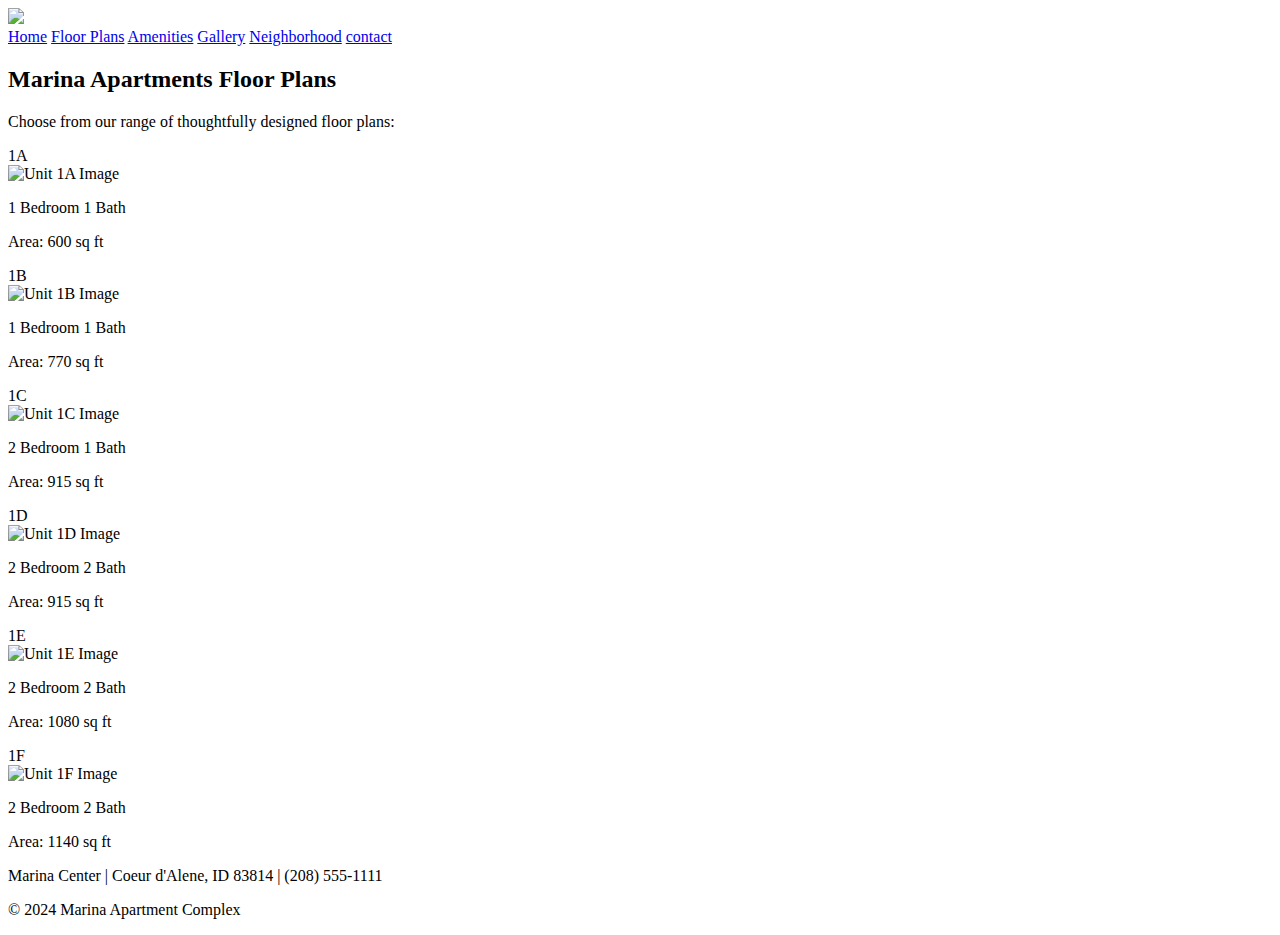
==== floorPlan.html @ f90f48a2 "Update floorPlan.html" ====
<!DOCTYPE html>
<html lang="en">
<head>
    <meta charset="UTF-8">
    <meta name="viewport" content="width=device-width, initial-scale=1.0">
    <title>Marina Apartments Floor Plans</title>
    <link rel="stylesheet" href="styles.css">
    <script src="app.js" defer></script>
</head>

<body>


<nav>
    <img class="toplogo" src="images/Marina.png" />
    <div class="link-group">
        <a href="index.html">Home</a>
        <a href="floorPlan.html">Floor Plans</a>
        <a href="amenities.html">Amenities</a>
        <a href="gallery.html">Gallery</a>
        <a href="neighborhood.html">Neighborhood</a>
        <a href="contact.html">contact</a>
    </div>
</nav>

<main>
    <h2>Marina Apartments Floor Plans</h2>
    <p>Choose from our range of thoughtfully designed floor plans:</p>
    
    <div class="floorplans">
        <div class="unit">
            <div class="label">1A</div>
            <img src="./images/n1b1b600.jpg" alt="Unit 1A Image" />
            <p>1 Bedroom 1 Bath</p>
            <p>Area: 600 sq ft</p>
  
        </div>
        <div class="unit">
            <div class="label">1B</div>
            <img src="./images/n1b1b770.jpg" alt="Unit 1B Image" />
            <p>1 Bedroom 1 Bath</p>
            <p>Area: 770 sq ft</p>
    
        </div>
        <div class="unit">
            <div class="label">1C</div>
            <img src="./images/n2b1b915.jpg" alt="Unit 1C Image" />
            <p>2 Bedroom 1 Bath</p>
            <p>Area: 915 sq ft</p>
     
        </div>
        <div class="unit">
            <div class="label">1D</div>
            <img src="./images/n2b2b915.jpg" alt="Unit 1D Image" />
            <p>2 Bedroom 2 Bath</p>
            <p>Area: 915 sq ft</p>
        
        </div>
        <div class="unit">
            <div class="label">1E</div>
            <img src="./images/n2b2b1080.jpg" alt="Unit 1E Image" />
            <p>2 Bedroom 2 Bath</p>
            <p>Area: 1080 sq ft</p>
        </div>
        <div class="unit">
            <div class="label">1F</div>
            <img src="./images/n2b2b1140.jpg" alt="Unit 1F Image" />
            <p>2 Bedroom 2 Bath</p>
            <p>Area: 1140 sq ft</p>
        </div>
    </div>
</main>

<footer>
    <p>Marina Center | Coeur d'Alene, ID 83814 | (208) 555-1111</p>
    <p>&copy; 2024 Marina Apartment Complex</p>
</footer>

</body>
</html>
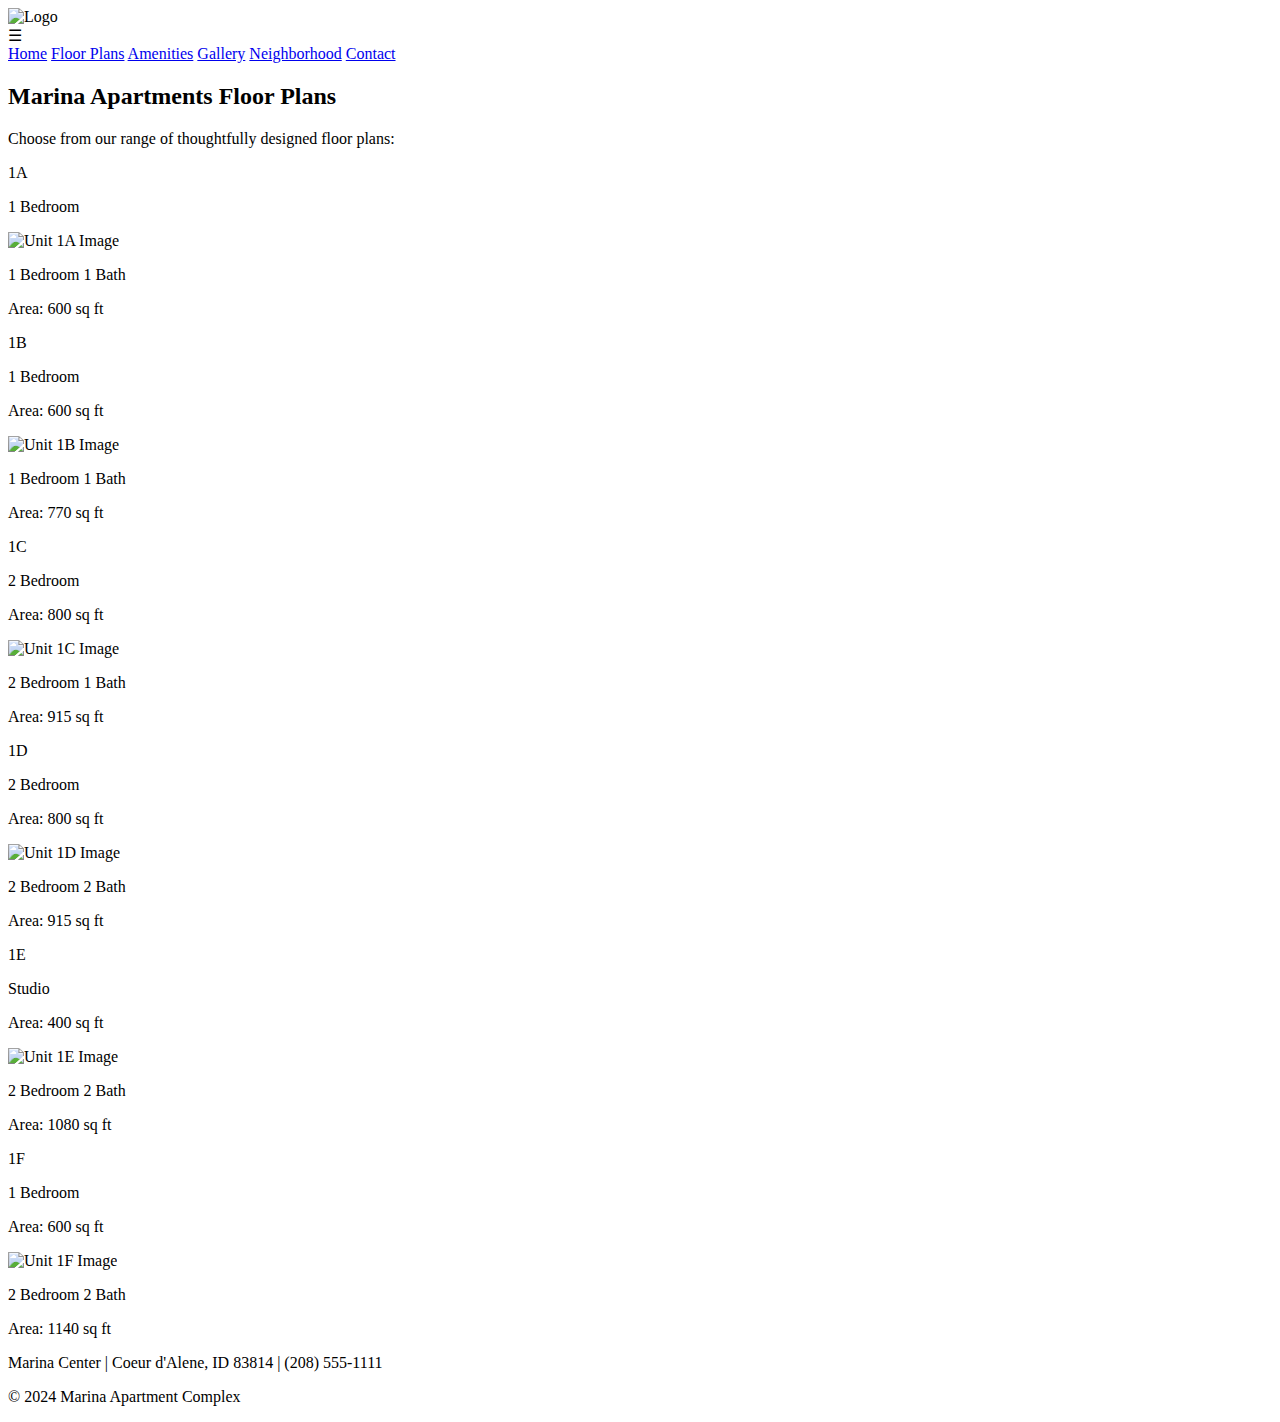
==== commit 3a762aed: "Update floorPlan.html" ====
--- a/floorPlan.html
+++ b/floorPlan.html
@@ -7,68 +7,93 @@
     <link rel="stylesheet" href="styles.css">
     <script src="app.js" defer></script>
 </head>
-
 <body>
 
+    <nav>
+        <img class="toplogo" src="images/Marina.png" alt="Logo" />
+        
+        <!-- Hamburger icon -->
+        <div class="hamburger" id="hamburger-icon">
+            &#9776; <!-- Hamburger symbol -->
+        </div>
+        
+        <div class="link-group" id="nav-links">
+            <a href="index.html">Home</a>
+            <a href="floorPlan.html">Floor Plans</a>
+            <a href="amenities.html">Amenities</a>
+            <a href="gallery.html">Gallery</a>
+            <a href="neighborhood.html">Neighborhood</a>
+            <a href="contact.html">Contact</a>
+        </div>
+    </nav>
 
-<nav>
-    <img class="toplogo" src="images/Marina.png" />
-    <div class="link-group">
-        <a href="index.html">Home</a>
-        <a href="floorPlan.html">Floor Plans</a>
-        <a href="amenities.html">Amenities</a>
-        <a href="gallery.html">Gallery</a>
-        <a href="neighborhood.html">Neighborhood</a>
-        <a href="contact.html">contact</a>
-    </div>
-</nav>
+    <script>
+        // Get the hamburger icon and nav links container
+        const hamburger = document.getElementById("hamburger-icon");
+        const navLinks = document.getElementById("nav-links");
 
-<main>
-    <h2>Marina Apartments Floor Plans</h2>
-    <p>Choose from our range of thoughtfully designed floor plans:</p>
+        // Toggle the "show" class on the navLinks container
+        hamburger.addEventListener("click", () => {
+            navLinks.classList.toggle("show");
+        });
+    </script>
+    <main>
+        <h2>Marina Apartments Floor Plans</h2>
+         <p>Choose from our range of thoughtfully designed floor plans:</p>
     
     <div class="floorplans">
         <div class="unit">
             <div class="label">1A</div>
+            <p>1 Bedroom</p>
             <img src="./images/n1b1b600.jpg" alt="Unit 1A Image" />
             <p>1 Bedroom 1 Bath</p>
             <p>Area: 600 sq ft</p>
-  
+
         </div>
         <div class="unit">
             <div class="label">1B</div>
+            <p>1 Bedroom</p>
+            <p>Area: 600 sq ft</p>
             <img src="./images/n1b1b770.jpg" alt="Unit 1B Image" />
             <p>1 Bedroom 1 Bath</p>
             <p>Area: 770 sq ft</p>
-    
+
         </div>
         <div class="unit">
             <div class="label">1C</div>
+            <p>2 Bedroom</p>
+            <p>Area: 800 sq ft</p>
             <img src="./images/n2b1b915.jpg" alt="Unit 1C Image" />
             <p>2 Bedroom 1 Bath</p>
             <p>Area: 915 sq ft</p>
-     
+
         </div>
         <div class="unit">
             <div class="label">1D</div>
+            <p>2 Bedroom</p>
+            <p>Area: 800 sq ft</p>
             <img src="./images/n2b2b915.jpg" alt="Unit 1D Image" />
             <p>2 Bedroom 2 Bath</p>
             <p>Area: 915 sq ft</p>
-        
+
         </div>
         <div class="unit">
             <div class="label">1E</div>
+            <p>Studio</p>
+            <p>Area: 400 sq ft</p>
             <img src="./images/n2b2b1080.jpg" alt="Unit 1E Image" />
             <p>2 Bedroom 2 Bath</p>
             <p>Area: 1080 sq ft</p>
         </div>
         <div class="unit">
             <div class="label">1F</div>
-            <img src="./images/n2b2b1140.jpg" alt="Unit 1F Image" />
-            <p>2 Bedroom 2 Bath</p>
-            <p>Area: 1140 sq ft</p>
+                <p>1 Bedroom</p>
+                <p>Area: 600 sq ft</p>
+                <img src="./images/n2b2b1140.jpg" alt="Unit 1F Image" />
+                <p>2 Bedroom 2 Bath</p>
+                <p>Area: 1140 sq ft</p>
+            </div>
         </div>
-    </div>
 </main>
 
 <footer>
